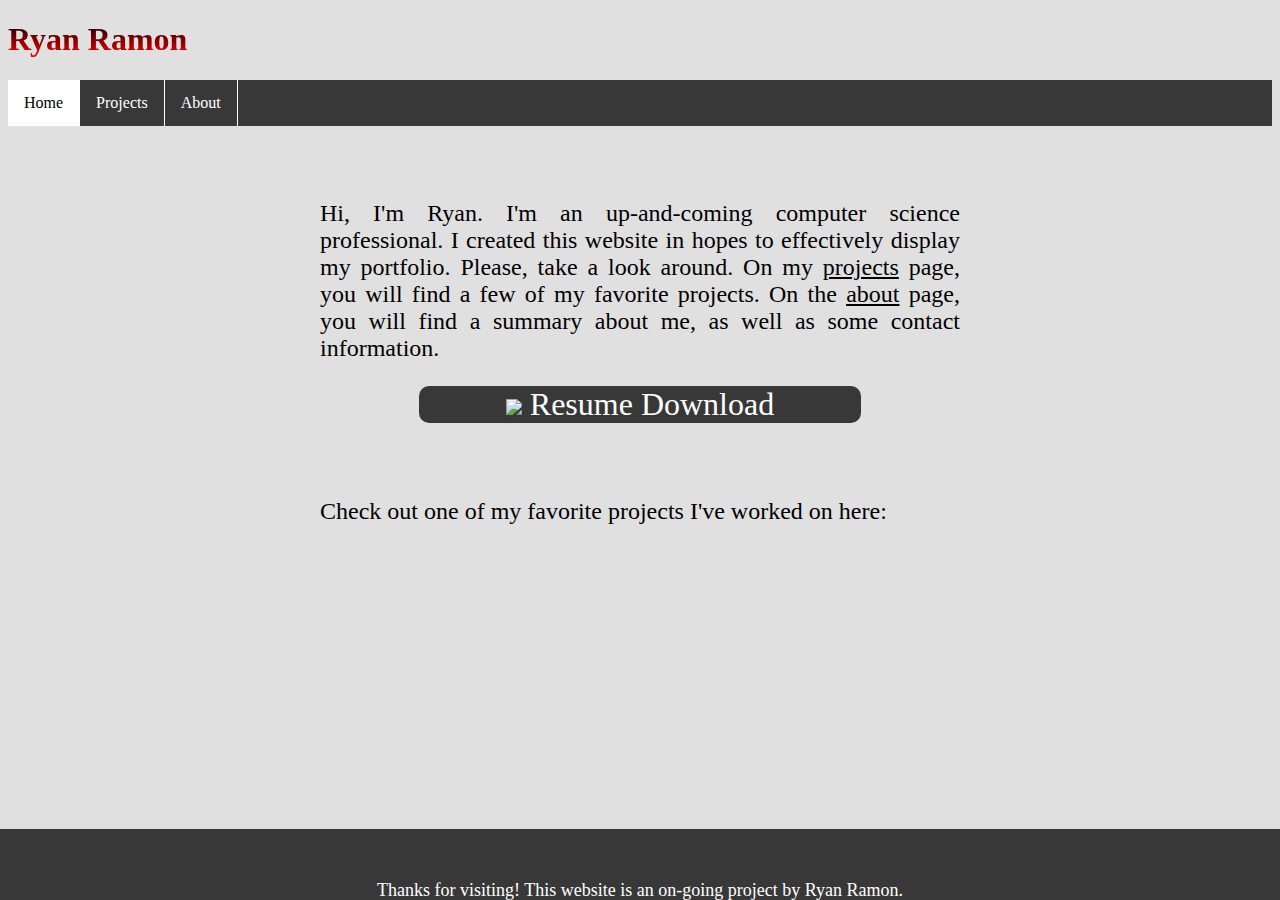
==== home.html @ 2e9a1315 "Portfolio site v0.1" ====
<!DOCTYPE html>
<html lang="en">
<head>
    <meta charset="UTF-8">
    <meta http-equiv="X-UA-Compatible" content="IE=edge">
    <meta name="viewport" content="width=device-width, initial-scale=1.0">
    <title>Home Page</title>
    <link rel="stylesheet" href="styles.css">
</head>
<body>
    <h1 id="logo">Ryan Ramon</h1>
    <ul>
        <li><a class="activePage" href="home.html">Home</a></li>
        <li><a class="inactivePage" href="projects.html">Projects</a></li>
        <li><a class="inactivePage" href="about.html">About</a></li>
    </ul>

    <p>
        Hi, I'm Ryan. I'm an up-and-coming computer science professional. 
        I created this website in hopes to effectively display my portfolio. 
        Please, take a look around. On my <a href="projects.html">projects</a> 
        page, you will find a few of my favorite projects.
        On the <a href="about.html">about</a> page, you will find a summary
        about me, as well as some contact information.
    </p>

    <div class="downloadContainer">
        <a class="downloadContainer" href="Ryan Ramon Resume 2022_2.pdf" download="Ryan Ramon Resume 2022">
            <img id="downloadIMG" src="Images/pdf_logo.png"> Resume Download
        </a>
    </div>

    <p>
        Check out one of my favorite projects I've worked on here:
    </p>

    <div>
        <p class="footer">
            Thanks for visiting! This website is an on-going project by Ryan Ramon.
        </p>
    </div>

    <script src="app.js"></script>
    <noscript>You need to enable JavaScript to view the full site.</noscript>
</body>
</html>
---- styles.css ----
:root {
    --green: #00ff00;
    --white: #ffffff;
    --black: #000000;
    --lightGrey: #e0e0e0;
    --darkGrey: #383838;
}

* {
    color: var(--fontColor);
}

body {
    background-color: var(--lightGrey);
    margin-bottom: 10%;
}

ul {
    list-style-type: none;
    margin: 0;
    padding: 0;
    overflow: hidden;
    background-color: var(--darkGrey);
}

li {
    float: left;
}

li a {
    display: block;
    color: white;
    text-align: center;
    padding: 14px 16px;
    text-decoration: none;
    border-right: 1px solid white;
    font-family: Georgia;
}

p {
    margin-left: auto;
    margin-right: auto;
    width: 40rem;
    font-family: Georgia;
    font-size: 24px;
    text-align: justify;
    padding-top: 4%;
}

.inactivePage:hover {
    background-color: black;
}

.activePage {
    background-color: white;
    color: black;
}

.list {
    list-style: square;
}

.downloadContainer {
    margin-left: auto;
    margin-right: auto;
    width: 35%;
    font-size: 2rem;
    text-align: center;
    background: var(--darkGrey);
    color: white;
    border-radius: 10px;
    text-decoration: none;
}

.downloadContainer:hover {
    background: black;
    color: white;
}

.footer {
    position: fixed;
    left: 0;
    bottom: 0;
    width: 100%;
    height: 20px;
    background-color: var(--darkGrey);
    color: white;
}

p.footer {
    margin: auto auto;
    font-size: 18px;
    text-align: center;
}

.project_title{
    width: 100%;
    display: flex;
    align-items: center;
    justify-content: center;
    padding-top: 4%;
}

.project_title_heading{
    font-family: sans-serif;
    color: var(--darkGrey);
    display: flex;
    align-items: center;
    justify-content: center;
}

a.project_title_heading{
    color: red;
}

.project_paragraph{
    padding-top: 0%;
    width: 40rem;
}

.project_paragraph_title{
    margin-left: auto;
    margin-right: auto;
    width: 40rem;
    font-family: sans-serif;
    font-size: 24px;
    text-align: justify;
    padding-top: 4%;
    padding-bottom: 0%;
}

.project_image{
    width: 50em;
    display: block;
    margin-left: auto;
    margin-right: auto;
}

#downloadIMG {
    width: 20px;
}

#logo {
    background-image: linear-gradient(to top, red 0%, black 100%);
    background-color: white;
    font-family: Georgia;
    -webkit-background-clip: text;
    -webkit-text-fill-color: transparent;
    align-items: center;
    display: flex;
    font-size: 2rem;
}

#projectTable {
    position: absolute;
    top: 50%;
    left: 50%;
    transform: translate(-50%, -50%);
    width: 75%;
    height: 20rem;
}

#projectTable th {
    background-color: white;
    width: 25%;
    color: black;
    font-size: 20px;
    font-family: sans-serif;
}

#projectTable th:hover{
    background-color: var(--darkGrey);
    color: white;
}

#projectTable a{
    text-decoration: none;
}

#projectTable tbody tr:first-child th:nth-child(1):hover{
}

#projectTable tbody tr:first-child th:nth-child(2):hover{
}

#projectTable tbody tr:first-child th:nth-child(3):hover{
}
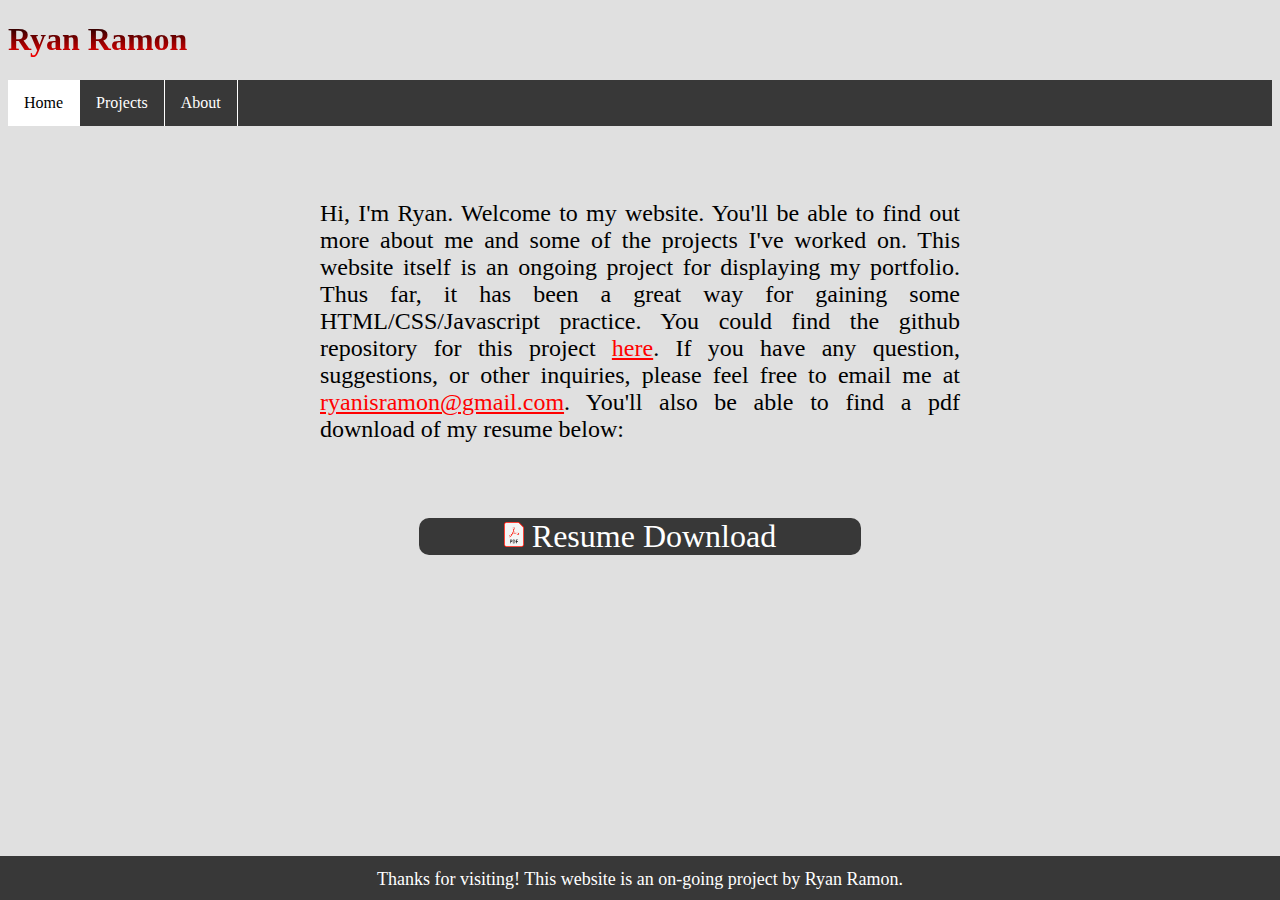
==== commit 29f506dc: "Update home.html" ====
--- a/home.html
+++ b/home.html
@@ -16,23 +16,22 @@
     </ul>
 
     <p>
-        Hi, I'm Ryan. I'm an up-and-coming computer science professional. 
-        I created this website in hopes to effectively display my portfolio. 
-        Please, take a look around. On my <a href="projects.html">projects</a> 
-        page, you will find a few of my favorite projects.
-        On the <a href="about.html">about</a> page, you will find a summary
-        about me, as well as some contact information.
+        Hi, I'm Ryan. Welcome to my website. You'll be able to find out more about me
+        and some of the projects I've worked on. This website itself is an ongoing
+        project for displaying my portfolio. Thus far, it has been a great way for
+        gaining some HTML/CSS/Javascript practice. You could find the github repository
+        for this project <a class="paragraph_link" href="https://github.com/rramon10/rramon10.github.io" 
+        target="_blank">here</a>. If you have any question, suggestions, or other inquiries,
+        please feel free to email me at <a class="paragraph_link" href="mailto:ryanisramon@gmail.com" 
+        target="_blank">ryanisramon@gmail.com</a>. You'll also be able to find a pdf download of my 
+        resume below:
     </p>
 
     <div class="downloadContainer">
-        <a class="downloadContainer" href="Ryan Ramon Resume 2022_2.pdf" download="Ryan Ramon Resume 2022">
+        <a class="downloadContainer" href="Ryan Ramon Resume 2022 Generic_1.pdf" download="Ryan Ramon Resume 2022">
             <img id="downloadIMG" src="Images/pdf_logo.png"> Resume Download
         </a>
     </div>
-
-    <p>
-        Check out one of my favorite projects I've worked on here:
-    </p>
 
     <div>
         <p class="footer">
@@ -43,4 +42,4 @@
     <script src="app.js"></script>
     <noscript>You need to enable JavaScript to view the full site.</noscript>
 </body>
-</html>+</html>
--- a/styles.css
+++ b/styles.css
@@ -41,10 +41,15 @@
     margin-left: auto;
     margin-right: auto;
     width: 40rem;
-    font-family: Georgia;
+    font-family: Calibri;
     font-size: 24px;
     text-align: justify;
     padding-top: 4%;
+    padding-bottom: 4%;
+}
+
+a.paragraph_link{
+    color: red;
 }
 
 .inactivePage:hover {
@@ -82,7 +87,7 @@
     left: 0;
     bottom: 0;
     width: 100%;
-    height: 20px;
+    height: 2%;
     background-color: var(--darkGrey);
     color: white;
 }
@@ -91,14 +96,18 @@
     margin: auto auto;
     font-size: 18px;
     text-align: center;
+    padding-top: 1%;
+    padding-bottom: 1%;
 }
 
 .project_title{
+    font-size: 40px;
     width: 100%;
     display: flex;
     align-items: center;
     justify-content: center;
     padding-top: 4%;
+    font-family: Calibri;
 }
 
 .project_title_heading{
@@ -115,6 +124,7 @@
 
 .project_paragraph{
     padding-top: 0%;
+    padding-bottom: 2%;
     width: 40rem;
 }
 
@@ -134,6 +144,17 @@
     display: block;
     margin-left: auto;
     margin-right: auto;
+}
+
+p.underConst{
+    margin-left: auto;
+    margin-right: auto;
+    width: 40rem;
+    font-family: sans-serif;
+    font-size: 40px;
+    text-align: center;
+    padding-top: 10%;
+    padding-bottom: 0%;
 }
 
 #downloadIMG {
@@ -177,6 +198,14 @@
     text-decoration: none;
 }
 
+#aboutIMG {
+    width: 20em;
+    display: block;
+    margin-left: auto;
+    margin-right: auto;
+    padding-top: 2%;
+}
+
 #projectTable tbody tr:first-child th:nth-child(1):hover{
 }
 
@@ -184,4 +213,4 @@
 }
 
 #projectTable tbody tr:first-child th:nth-child(3):hover{
-}+}
